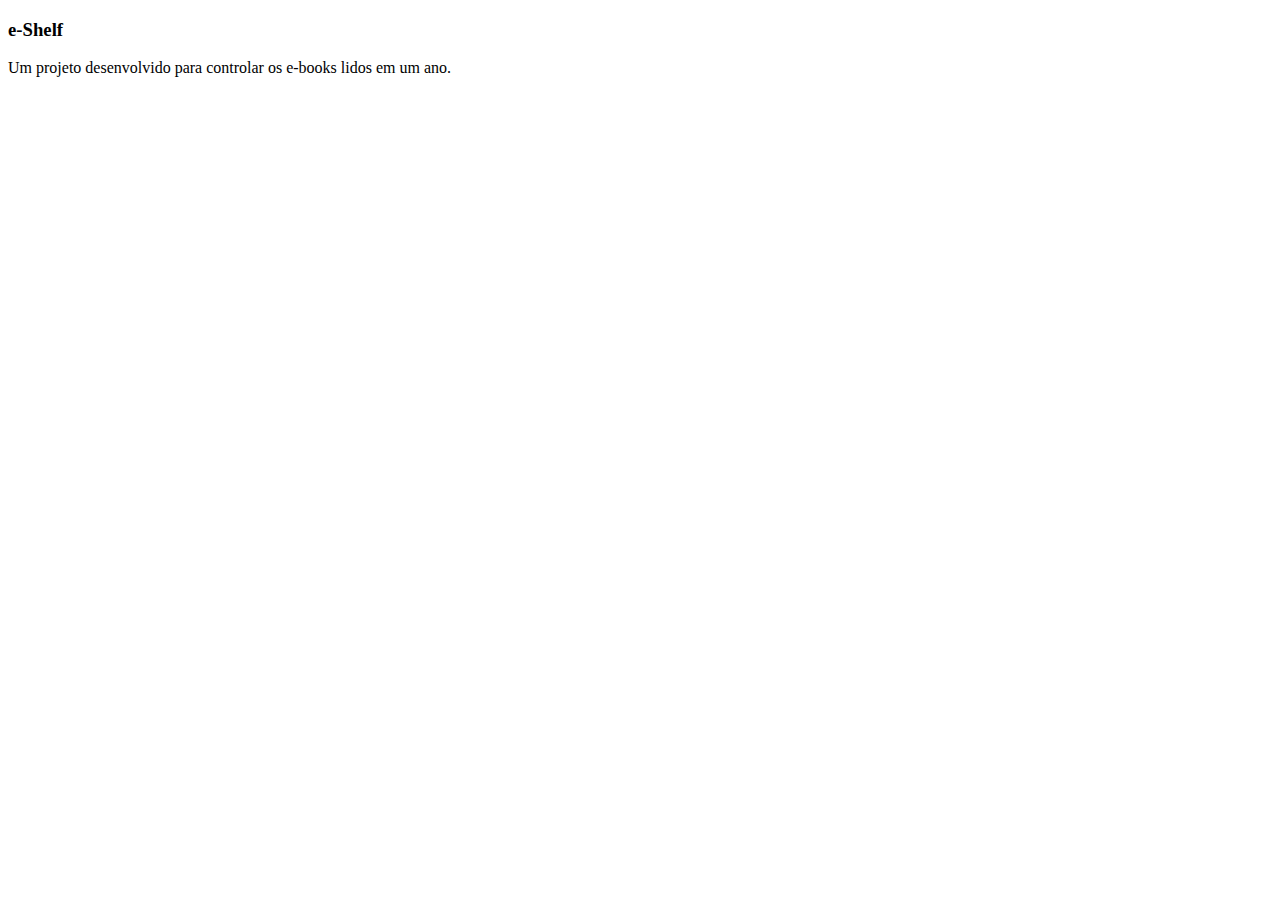
==== portfolio.html @ e3148618 "atualização botão portfolio" ====
<!DOCTYPE html>
<html>

<!-- 
<head>
  <meta charset="UTF-8" />
  <link rel="stylesheet" type="text/css" href="estilo.css">
  <link href="https://cdn.jsdelivr.net/npm/bootstrap@5.3.0-alpha1/dist/css/bootstrap.min.css" rel="stylesheet"
    integrity="sha384-GLhlTQ8iRABdZLl6O3oVMWSktQOp6b7In1Zl3/Jr59b6EGGoI1aFkw7cmDA6j6gD" crossorigin="anonymous">
</head> -->

<body>
  <h3>e-Shelf</h3>
  <p>Um projeto desenvolvido para controlar os e-books lidos em um ano.</p>
  <!-- inserir imagem com link pro projeto-->
</body>

</html>
---- estilo.css ----
.pagina {
  background-color: gray;
}

.titulo {
  background-color: #f1d590;
  text-align: center;
  margin: 25px;
  padding: 25px;
  width: auto;
}

.img-fluid {
  padding-left: 5px;
}


ul.redes-sociais li {
  display: inline-block;
}

.redes-sociais {
  margin-top: 25px;
  padding-top: 20px;
  background-color: #f1d590;
  text-align: center;
}

.fa-github {
  color: #282828;
}

.fa-linkedin {
  color: #282828;
}

footer {
  clear: both;
  text-align: center;
  font-size: 0.8em;
  padding-top: 20px;
}

a:visited {
  text-decoration: none;
}

.portfolio-cv {
  background-color: #f1d590;
  text-align: center;
  margin-top: 25px;
  padding-top: 20px;
  padding-bottom: 20px;
}

.hidden {
  display: none;
}
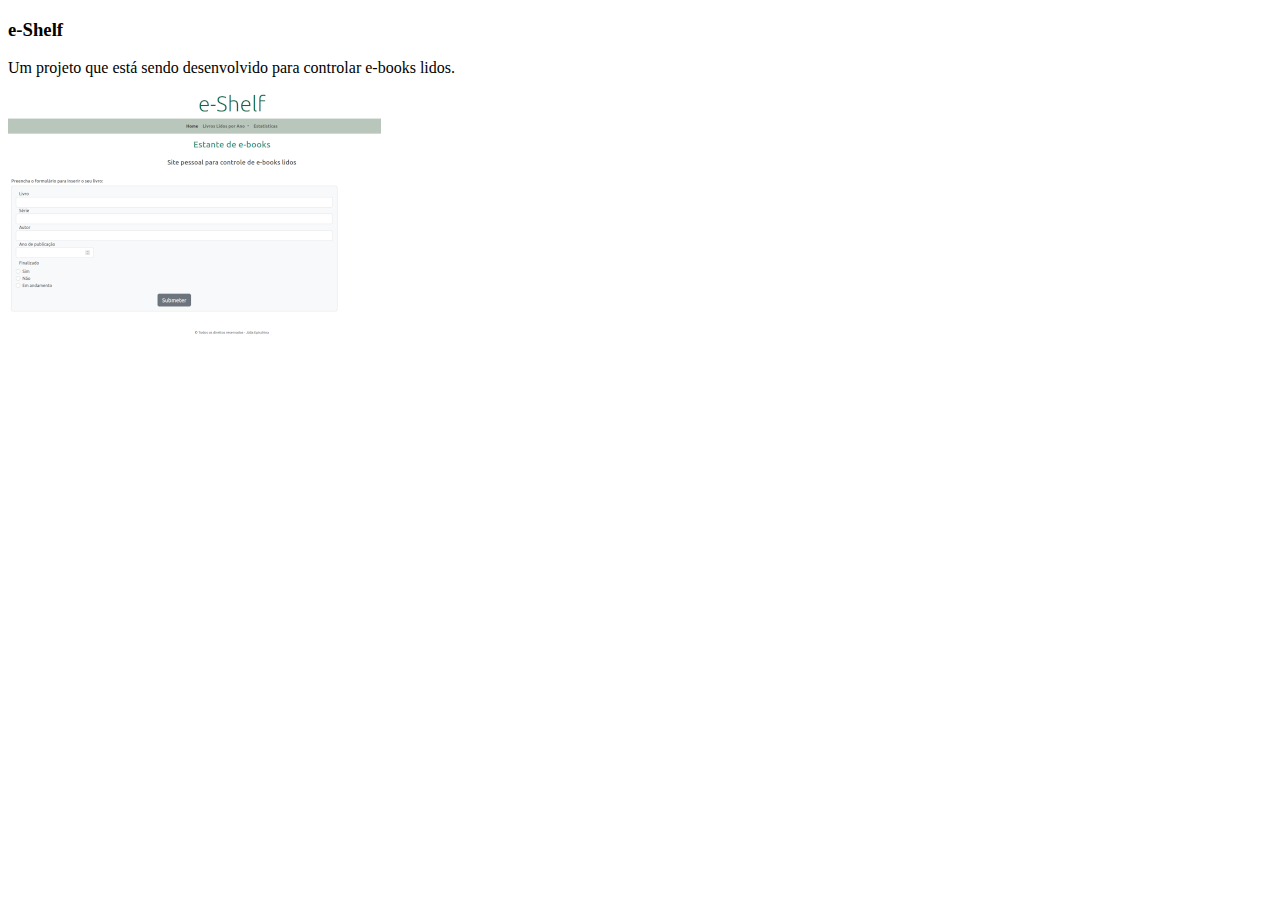
==== commit a37b81e1: "inserção de projeto" ====
--- a/portfolio.html
+++ b/portfolio.html
@@ -1,18 +1,17 @@
 <!DOCTYPE html>
 <html>
 
-<!-- 
 <head>
   <meta charset="UTF-8" />
   <link rel="stylesheet" type="text/css" href="estilo.css">
-  <link href="https://cdn.jsdelivr.net/npm/bootstrap@5.3.0-alpha1/dist/css/bootstrap.min.css" rel="stylesheet"
-    integrity="sha384-GLhlTQ8iRABdZLl6O3oVMWSktQOp6b7In1Zl3/Jr59b6EGGoI1aFkw7cmDA6j6gD" crossorigin="anonymous">
-</head> -->
+</head>
 
 <body>
   <h3>e-Shelf</h3>
-  <p>Um projeto desenvolvido para controlar os e-books lidos em um ano.</p>
-  <!-- inserir imagem com link pro projeto-->
+  <p>Um projeto que está sendo desenvolvido para controlar e-books lidos.</p>
+  <div>
+    <a href="https://juliaeeo.github.io/e-shelf/" target="_blank"><img src="/imagens/eshelf.png"></a>
+  </div>
 </body>
 
 </html>--- a/estilo.css
+++ b/estilo.css
@@ -1,10 +1,13 @@
 .pagina {
   background-color: gray;
+  margin-left: 30px;
+  margin-right: 30px;
 }
 
 .titulo {
-  background-color: #f1d590;
+  /* background-color: #f1d590; */
   text-align: center;
+  color: #f1d590;
   margin: 25px;
   padding: 25px;
   width: auto;
@@ -17,12 +20,14 @@
 
 ul.redes-sociais li {
   display: inline-block;
+  margin-right: 110px;
+
 }
 
 .redes-sociais {
-  margin-top: 25px;
-  padding-top: 20px;
-  background-color: #f1d590;
+  margin-top: 15px;
+  padding-top: 10px;
+  /* background-color: #f1d590; */
   text-align: center;
 }
 
